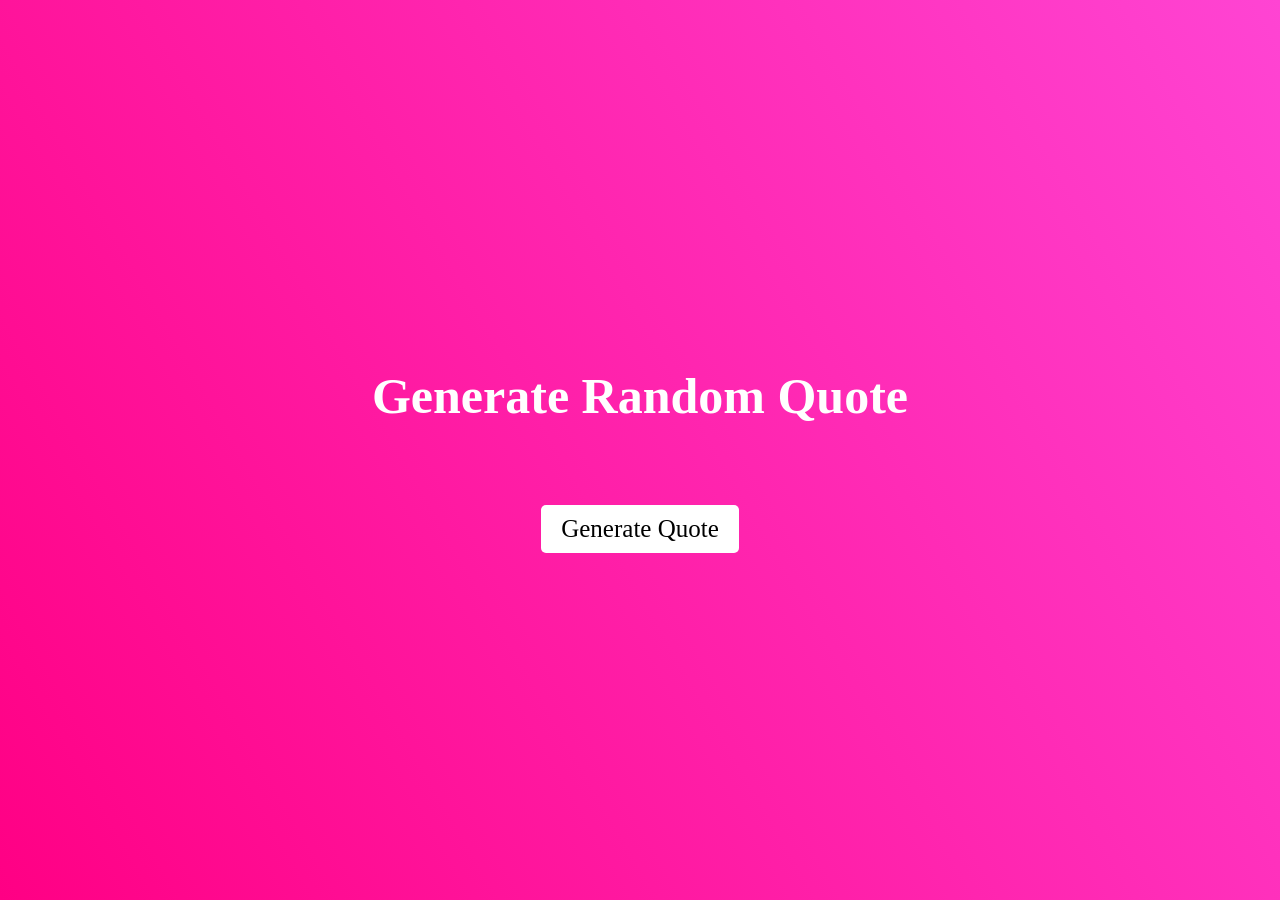
==== Quote Generator/index.html @ af22323d "Add Quote Generator" ====
<!DOCTYPE html>
<html lang="en">
<head>
    <meta charset="UTF-8">
    <meta name="viewport" content="width=device-width, initial-scale=1.0">
    <title>RandomQuote</title>
    <link rel="stylesheet" href="style.css">
    <script src="script.js" defer></script>


</head>
<body>
    <h1>Generate Random Quote</h1>
    <div class="container">
        <div class="quote-container">
            <Span id="quote" class="quote">
               
            </Span>
            <div class="info-container">
                <span id="author" class="author">
                    
                </span>
                <span id="category" class="category">
                    
                </span>
            </div>
        </div>
        <button id="generatebtn" class="generate">Generate Quote</button>
    </div>
</body>
</html>
---- Quote Generator/style.css ----
*{
    padding: 0;
    margin: 0;
    box-sizing: border-box;
    font-family: 'Poppins', 'sans-serif';
}

body{
   height: 100vh;
   background-image: linear-gradient(60deg, #ff0084, #ff44d3);
   overflow: hidden;
   display: flex;
   flex-direction: column;
   justify-content: center;
   
}

h1{
    text-align: center;
    font-size: clamp(40px, 6vw, 50px);
    color: #ffffff;
    margin:20px auto;
}

.container{
    height: auto;
    display: flex;
    flex-direction: column;
    align-items: center;
}

.quote-container{
    min-width: 40%;
    height: 80%;
    width: 60%;
    display: flex;
    flex-direction: column;
    justify-content: center;
    align-items: center;
}

.quote-container .quote{
    text-align: center;
    font-size: clamp(20px, 5vw, 30px);
    color:#ffffff;
    align-content: center;
}
.info-container{
    width: 50%;
    display: flex;
    justify-content: space-between;
    margin: 10px 0;
}

.info-container span{
    margin: 20px 0;
    color: #000000;
    font-size: 20px;
    font-weight: 800;
}

.generate{
    background-color: rgb(255, 255, 255);
    padding: 10px 20px;
    font-size: 25px;
    border: none;
    border-radius: 5px;
    cursor: pointer;
    transition: background-color 0.2s ease-in;
}
.generate:hover{
    background-color: rgba(255, 255, 255, 0.8);
    color: black;
}
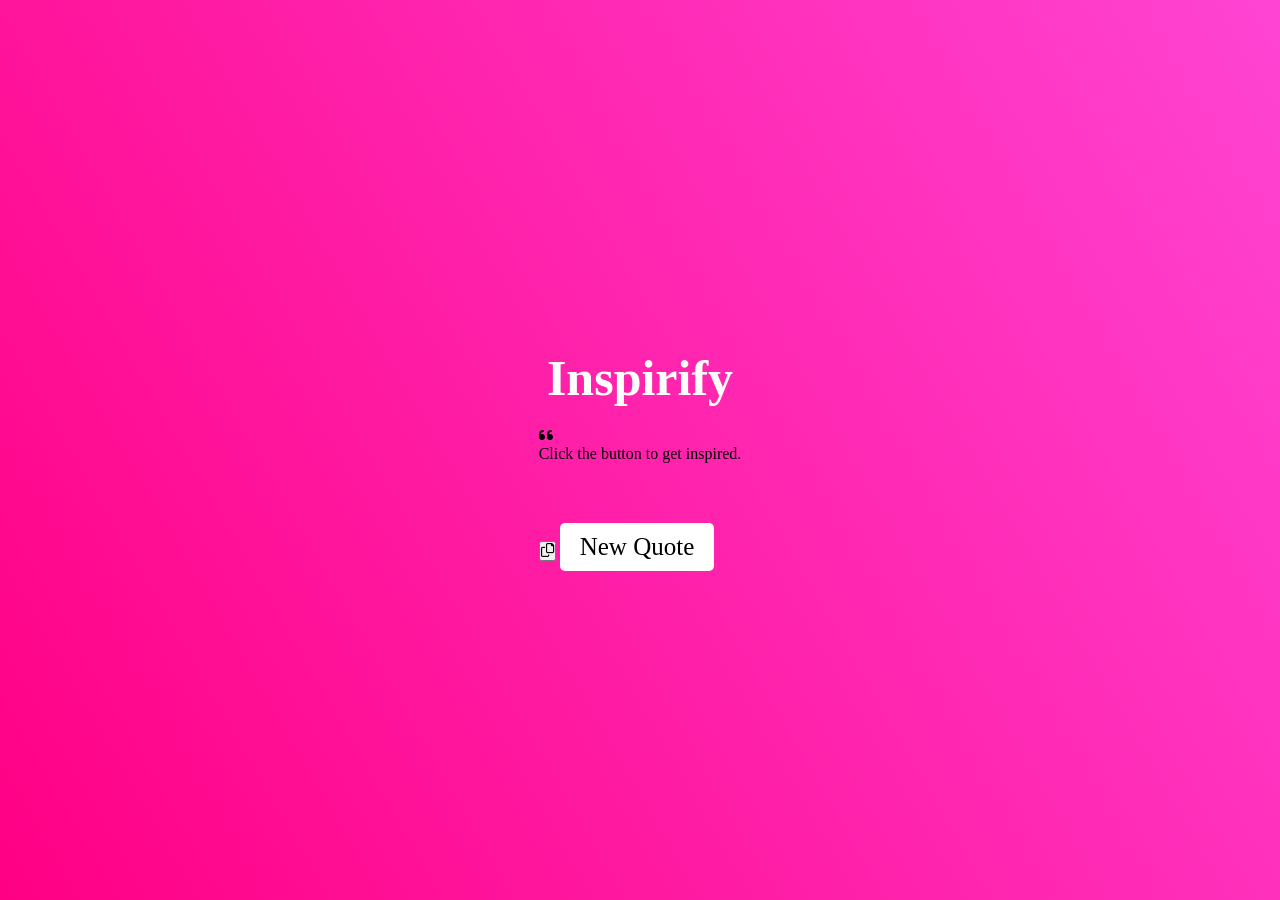
==== commit 42bf7cca: "Fix: UI layout" ====
--- a/Quote Generator/index.html
+++ b/Quote Generator/index.html
@@ -3,29 +3,31 @@
 <head>
     <meta charset="UTF-8">
     <meta name="viewport" content="width=device-width, initial-scale=1.0">
-    <title>RandomQuote</title>
+    <title>Inspirify | Random Quote Generator</title>
     <link rel="stylesheet" href="style.css">
+    <link rel="stylesheet" href="https://cdnjs.cloudflare.com/ajax/libs/font-awesome/6.0.0/css/all.min.css">
     <script src="script.js" defer></script>
-
-
 </head>
 <body>
-    <h1>Generate Random Quote</h1>
+    <div class="background-blobs"></div>
     <div class="container">
-        <div class="quote-container">
-            <Span id="quote" class="quote">
-               
-            </Span>
+        <h1>Inspirify</h1>
+        <div class="quote-card">
+            <i class="fas fa-quote-left icon-quote"></i>
+            <p id="quote" class="quote">Click the button to get inspired.</p>
+            
             <div class="info-container">
-                <span id="author" class="author">
-                    
-                </span>
-                <span id="category" class="category">
-                    
-                </span>
+                <span id="author" class="author"></span>
+                <span id="category" class="category"></span>
+            </div>
+
+            <div class="divider"></div>
+
+            <div class="actions">
+                <button id="copy-btn" title="Copy to Clipboard"><i class="far fa-copy"></i></button>
+                <button id="generatebtn" class="generate">New Quote</button>
             </div>
         </div>
-        <button id="generatebtn" class="generate">Generate Quote</button>
     </div>
 </body>
 </html>
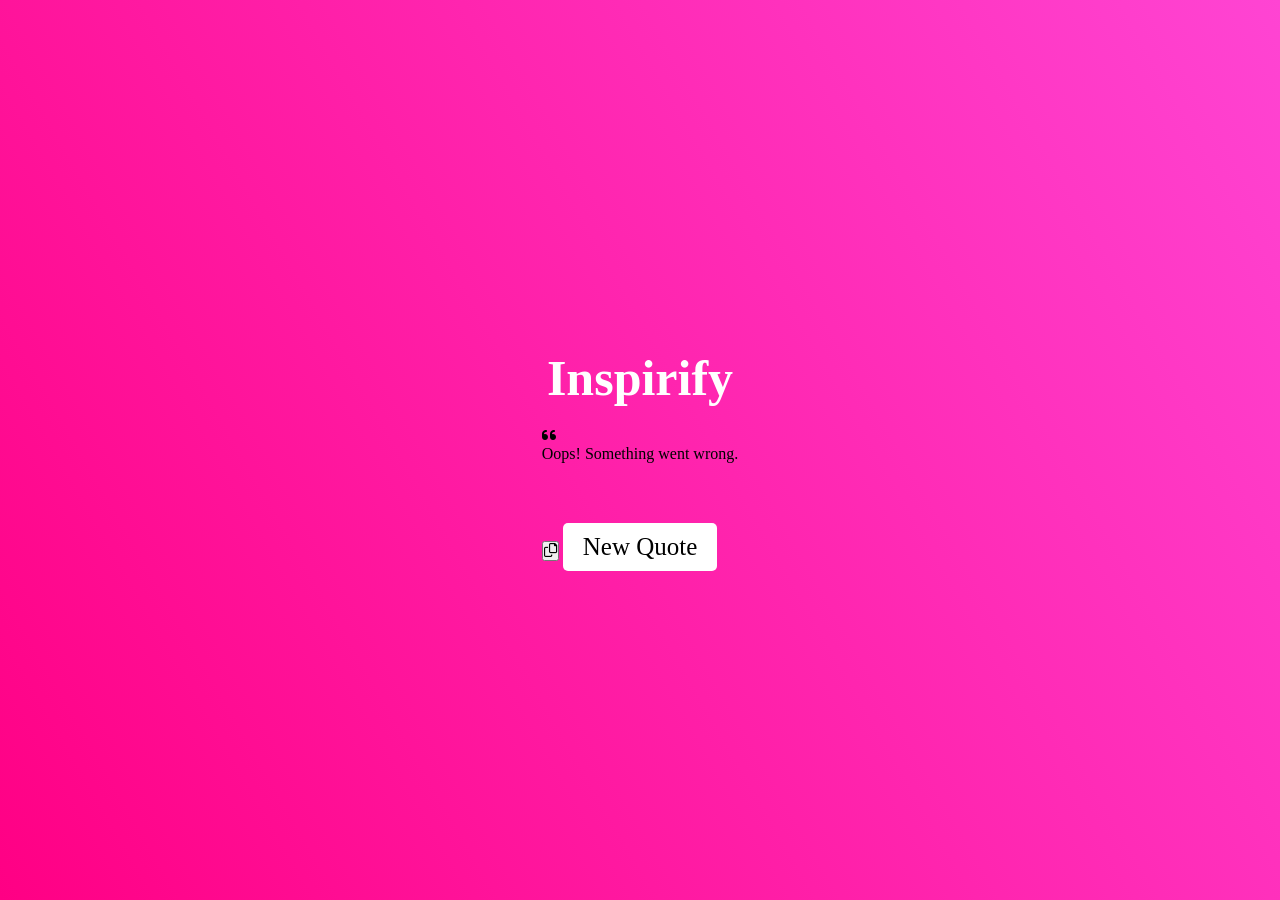
==== commit d068354b: "Fix: Copy Button" ====
--- a/Quote Generator/index.html
+++ b/Quote Generator/index.html
@@ -3,7 +3,7 @@
 <head>
     <meta charset="UTF-8">
     <meta name="viewport" content="width=device-width, initial-scale=1.0">
-    <title>Inspirify | Random Quote Generator</title>
+    <title>Quote Generator</title>
     <link rel="stylesheet" href="style.css">
     <link rel="stylesheet" href="https://cdnjs.cloudflare.com/ajax/libs/font-awesome/6.0.0/css/all.min.css">
     <script src="script.js" defer></script>
@@ -14,7 +14,7 @@
         <h1>Inspirify</h1>
         <div class="quote-card">
             <i class="fas fa-quote-left icon-quote"></i>
-            <p id="quote" class="quote">Click the button to get inspired.</p>
+            <p id="quote" class="quote">Click the button to get Quotes.</p>
             
             <div class="info-container">
                 <span id="author" class="author"></span>
@@ -30,4 +30,6 @@
         </div>
     </div>
 </body>
-</html>+</html>
+
+
